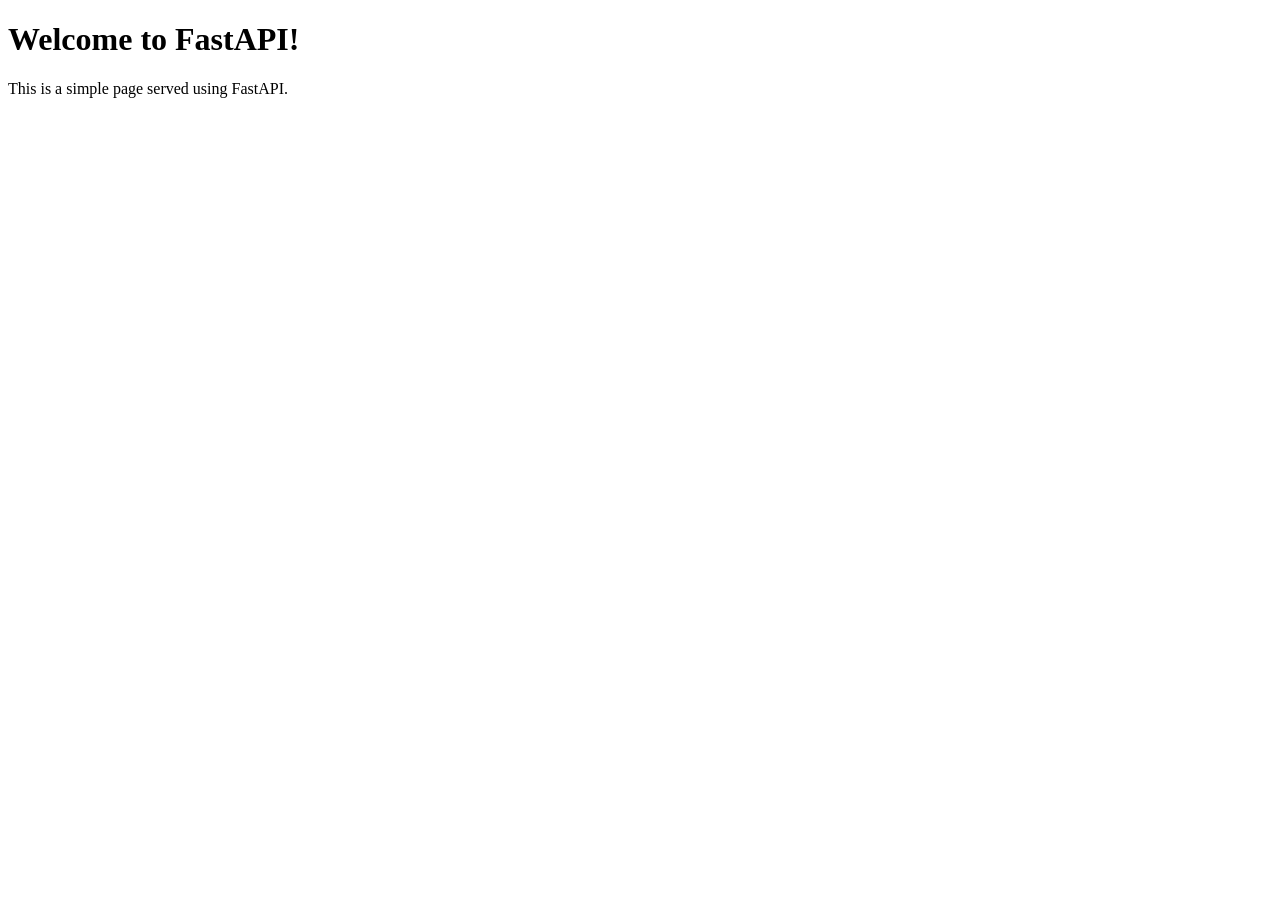
==== project_v0.3/templates/index.html @ abe22eb2 "Exercise 1.05: Project v0.3" ====
<!DOCTYPE html>
<html lang="en">
<head>
    <meta charset="UTF-8">
    <meta name="viewport" content="width=device-width, initial-scale=1.0">
    <title>FastAPI Example</title>
    <link rel="stylesheet" href="/static/css/styles.css">
</head>
<body>
    <h1>Welcome to FastAPI!</h1>
    <p>This is a simple page served using FastAPI.</p>
</body>
</html>
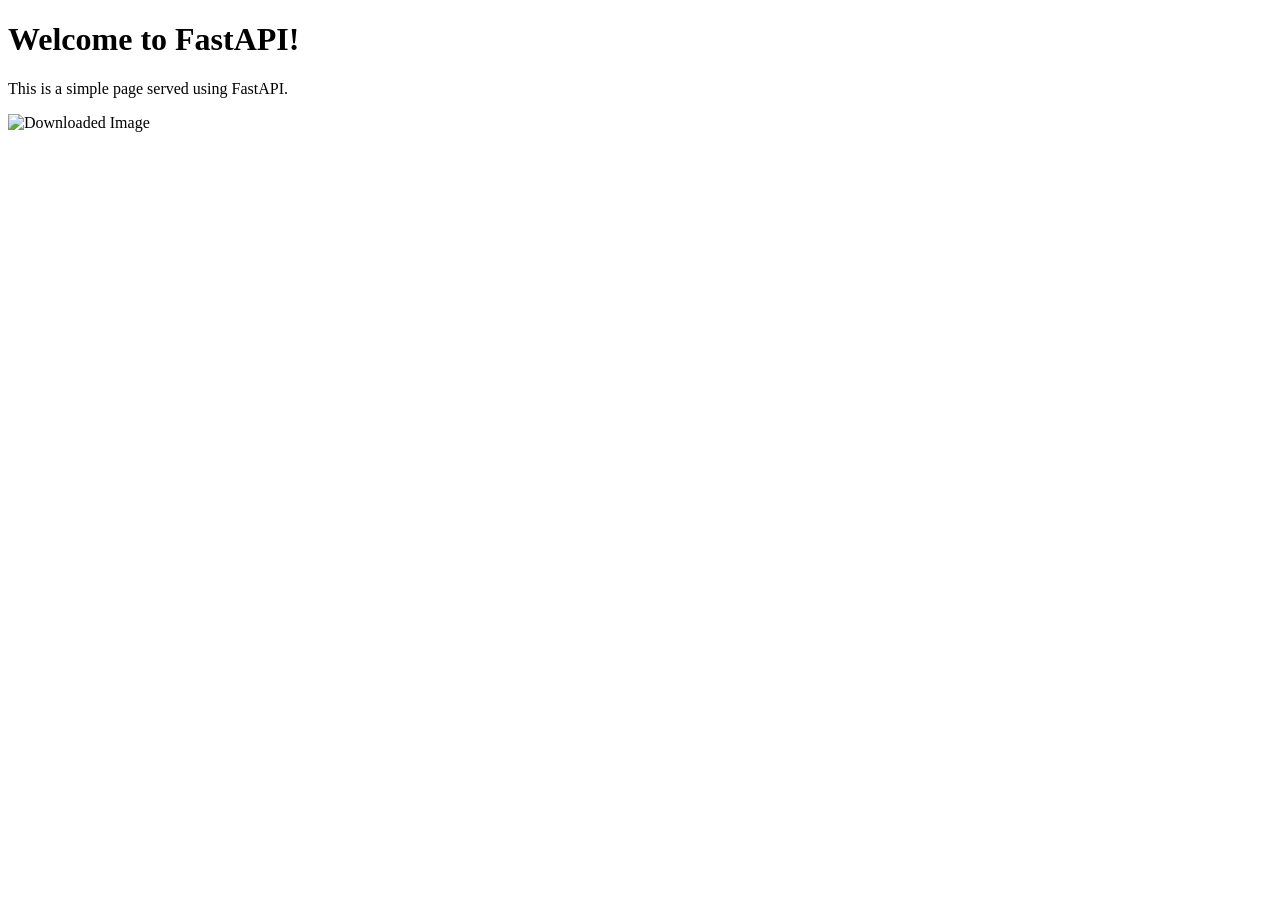
==== commit c4443c9c: "Exercise 1.12: Project v0.6" ====
--- a/project_v0.3/templates/index.html
+++ b/project_v0.3/templates/index.html
@@ -9,6 +9,7 @@
 <body>
     <h1>Welcome to FastAPI!</h1>
     <p>This is a simple page served using FastAPI.</p>
+    <img src="/photo" alt="Downloaded Image" style="max-width:100%; height:auto;" />
 </body>
 </html>
 
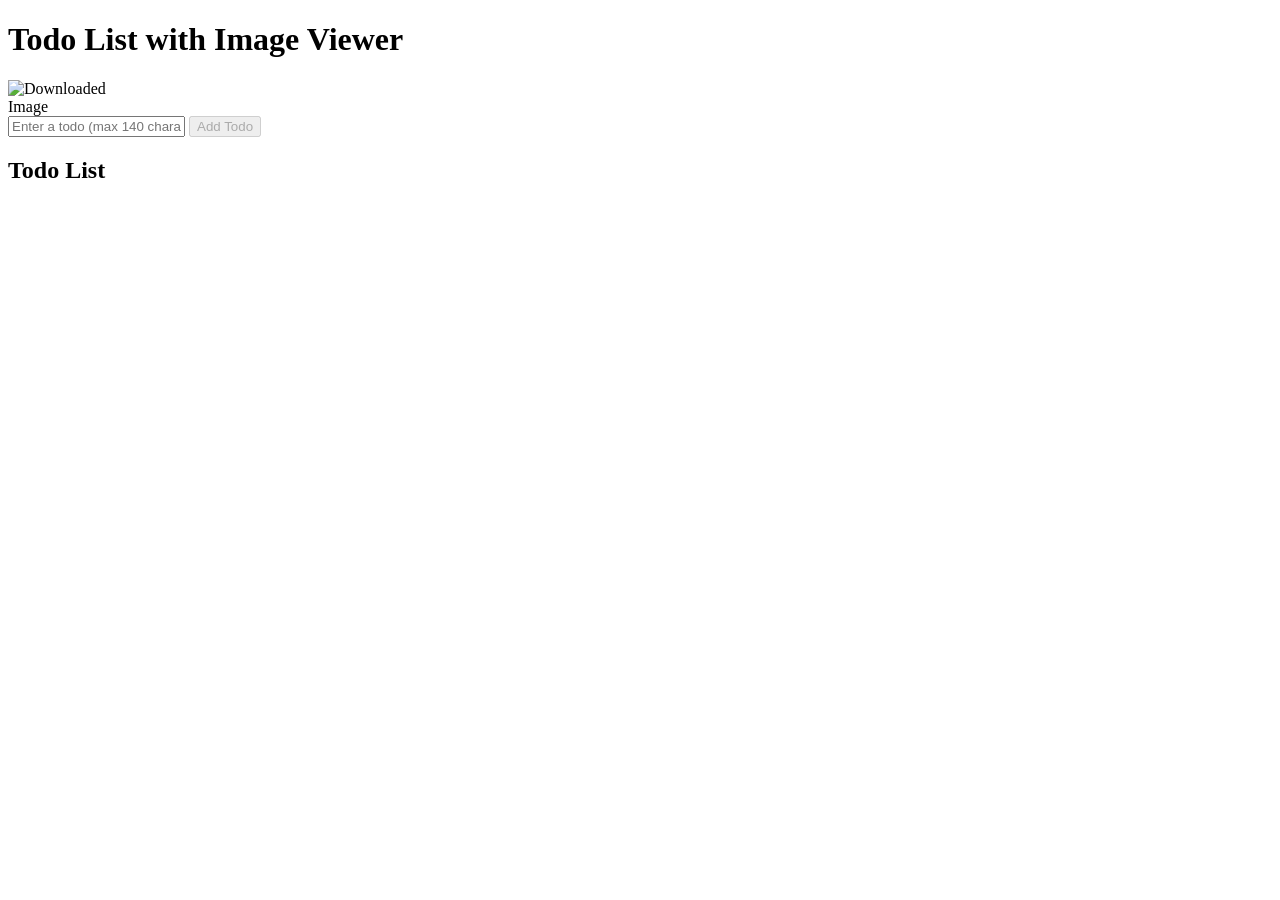
==== commit 7f249d2d: "Exercise 1.13: Project v0.7" ====
--- a/project_v0.3/templates/index.html
+++ b/project_v0.3/templates/index.html
@@ -7,10 +7,24 @@
     <link rel="stylesheet" href="/static/css/styles.css">
 </head>
 <body>
-    <h1>Welcome to FastAPI!</h1>
-    <p>This is a simple page served using FastAPI.</p>
-    <img src="/photo" alt="Downloaded Image" style="max-width:100%; height:auto;" />
+    <h1>Todo List with Image Viewer</h1>
+    
+    <img src="/photo" alt="Downloaded Image" style="max-width:100px; height:100px;" />
+
+    <!-- Todo input and button -->
+    <div>
+        <input type="text" id="todoInput" placeholder="Enter a todo (max 140 characters)" maxlength="140" />
+        <button id="addTodoButton" disabled>Add Todo</button>
+    </div>
+
+    <!-- Todo list -->
+    <h2>Todo List</h2>
+    <ul id="todoList">
+        
+    </ul>
+    <script src="/static/js/todo_script.js"></script>
 </body>
+
 </html>
 
 
